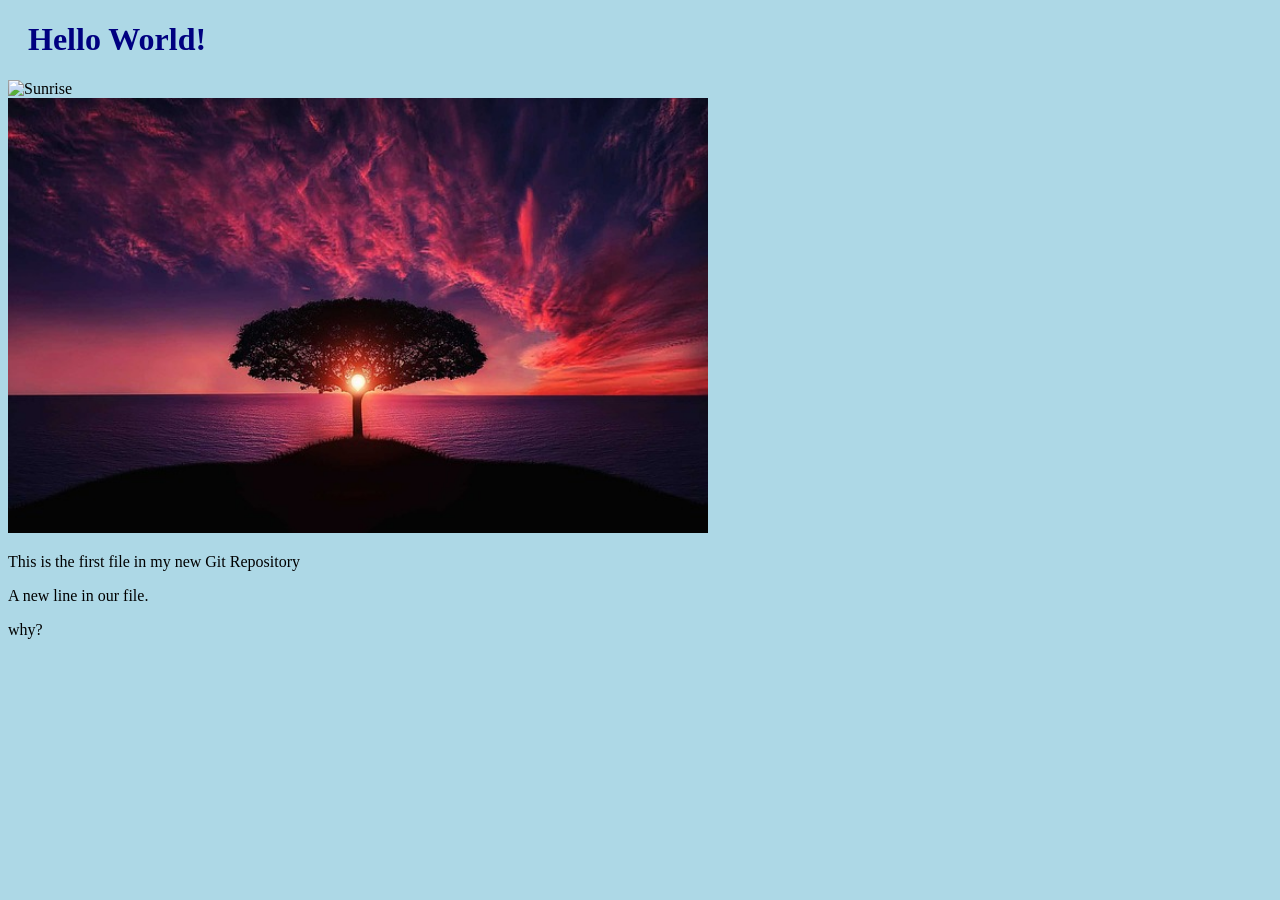
==== index.html @ f79322d0 "Added new line to index" ====
<!DOCTYPE html>
<html>
<head>
<title>My new page</title>
<link rel="stylesheet" href="bluestyle.css">
</head>
<body>
<h1>Hello World!</h1>
<div><img src="https://images.pexels.com/photos/3998365/pexels-photo-3998365.png?auto=compress&cs=tinysrgb&w=1260&h=750&dpr=1" alt="Sunrise" style="width:70%;max-width:960px"></div>
<div><img src="tree-g092d6e0c3_640.jpg" alt="tree" style="width:70%;max-width:700px"></div>
<p>This is the first file in my new Git Repository</p>
<p>A new line in our file.</p>
<p>why?</p>
</body>
</html>
---- bluestyle.css ----
body {
background-color: lightblue;
}

h1 {
color: navy;
margin-left: 20px;
}
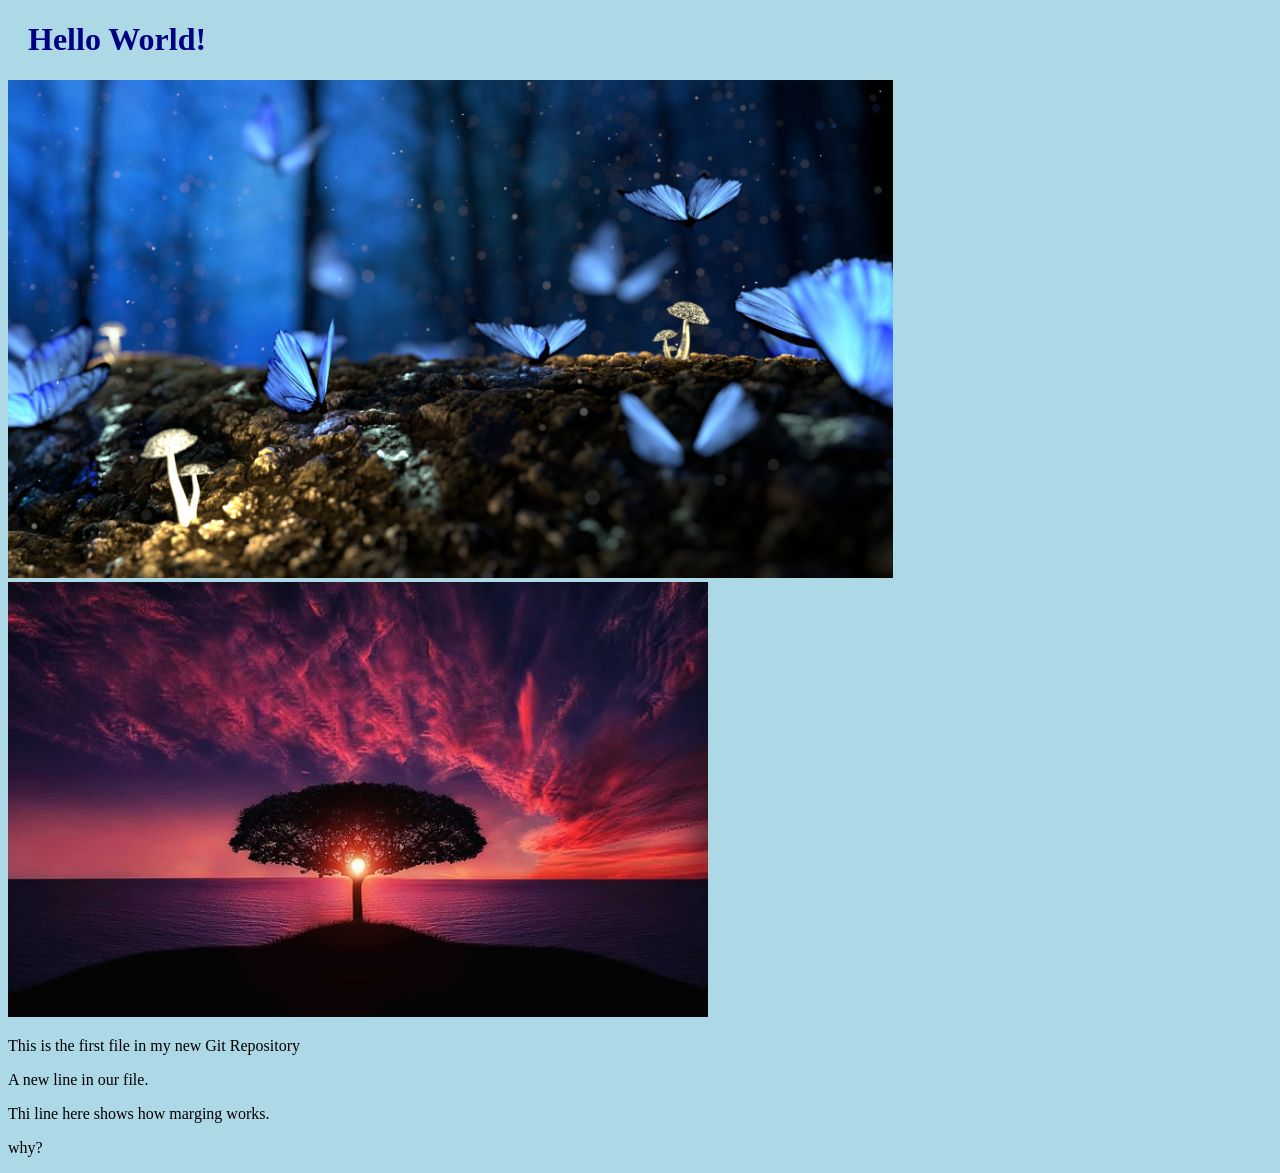
==== commit c7a2a750: "merged with hello-world-images after fixing conflicts" ====
--- a/index.html
+++ b/index.html
@@ -6,10 +6,11 @@
 </head>
 <body>
 <h1>Hello World!</h1>
-<div><img src="https://images.pexels.com/photos/3998365/pexels-photo-3998365.png?auto=compress&cs=tinysrgb&w=1260&h=750&dpr=1" alt="Sunrise" style="width:70%;max-width:960px"></div>
+<div><img src="pexels-pixabay-326055.jpg" alt="Sunrise" style="width:70%;max-width:960px"></div>
 <div><img src="tree-g092d6e0c3_640.jpg" alt="tree" style="width:70%;max-width:700px"></div>
 <p>This is the first file in my new Git Repository</p>
 <p>A new line in our file.</p>
+<p> Thi line here shows how marging works.<p>
 <p>why?</p>
 </body>
 </html>
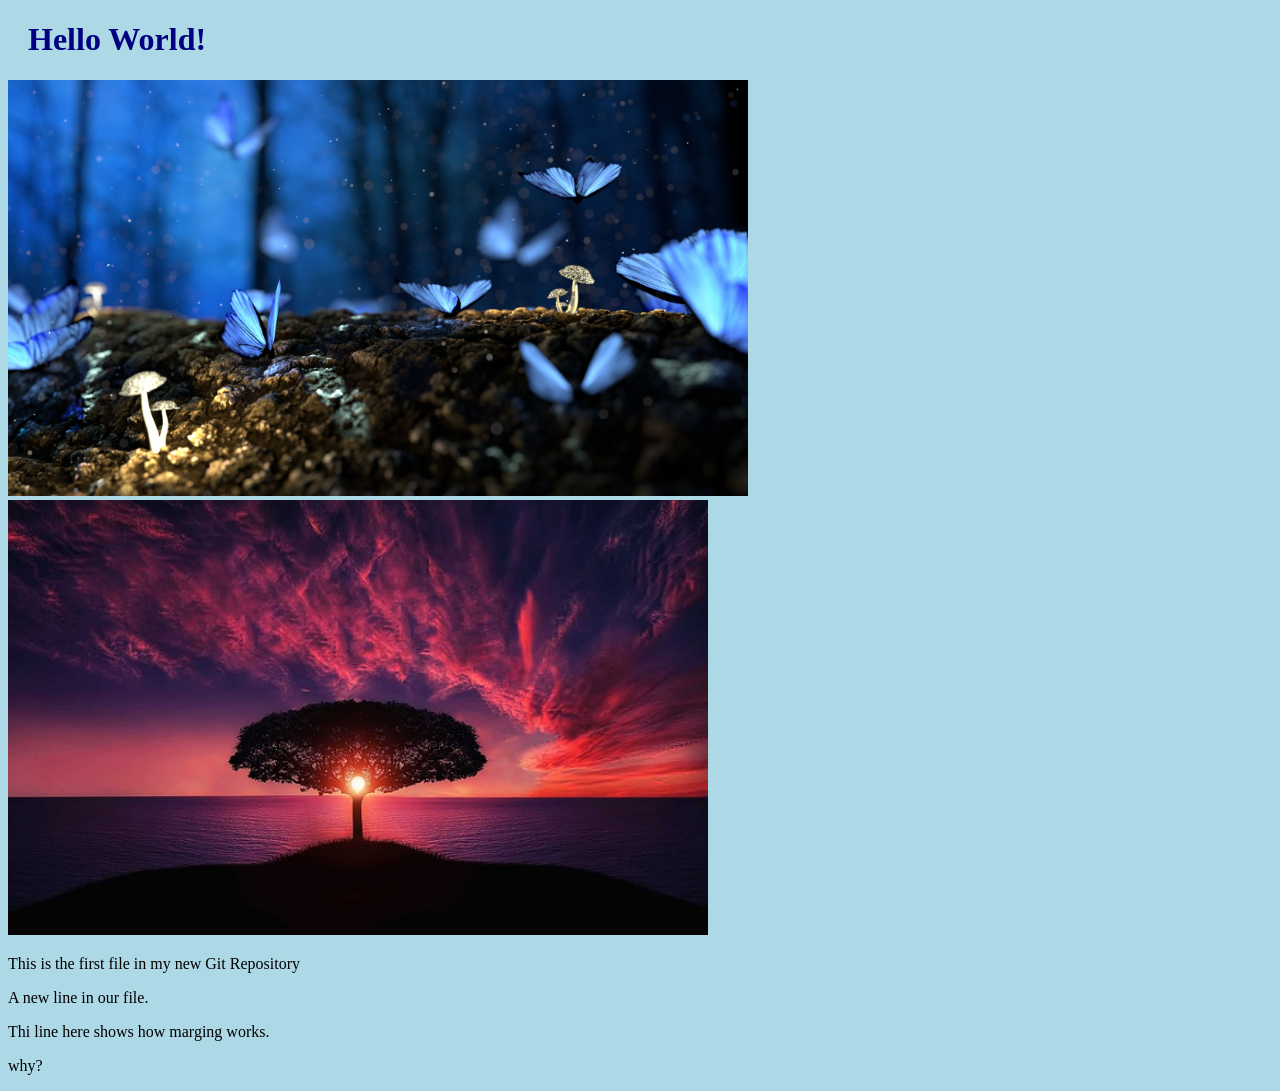
==== commit da1c7d19: "Changed index" ====
--- a/index.html
+++ b/index.html
@@ -6,7 +6,7 @@
 </head>
 <body>
 <h1>Hello World!</h1>
-<div><img src="pexels-pixabay-326055.jpg" alt="Sunrise" style="width:70%;max-width:960px"></div>
+<div><img src="pexels-pixabay-326055.jpg" alt="Sunrise" style="width:70%;max-width:740px"></div>
 <div><img src="tree-g092d6e0c3_640.jpg" alt="tree" style="width:70%;max-width:700px"></div>
 <p>This is the first file in my new Git Repository</p>
 <p>A new line in our file.</p>
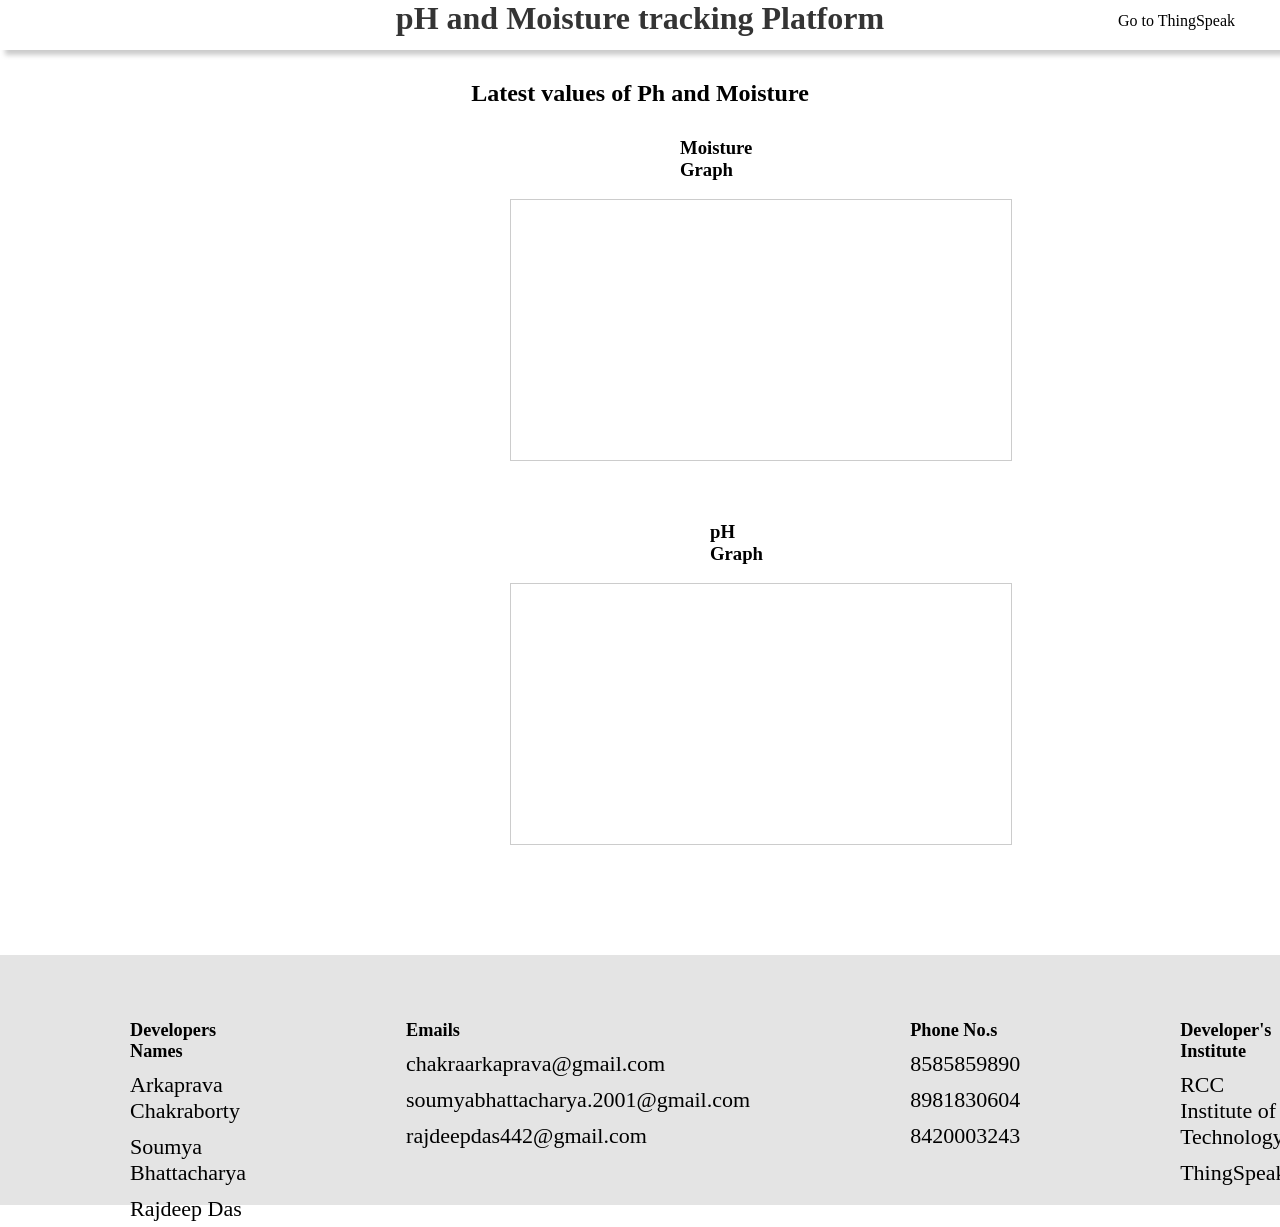
==== commit d21f934a: "added basic and static website" ====
--- a/index.html
+++ b/index.html
@@ -1,16 +1,182 @@
-<!DOCTYPE html>
-<html>
+<html lang="en">
 <head>
-<title>My new page</title>
-<link rel="stylesheet" href="bluestyle.css">
+    <meta charset="UTF-8">
+    <meta http-equiv="X-UA-Compatible" content="IE=edge">
+    <meta name="viewport" content="width=device-width, initial-scale=1.0">
+    <title>pH and moisture sensor values</title>
+    <style>
+        *{
+            margin:0px;
+            padding: 0px;
+        }
+        header{
+            position:fixed;
+            top:0%;
+            box-shadow:  5px 5px 5px rgb(203, 203, 203);
+            width:100%;
+            height:50px;
+            background-color:white;
+            color:#343434
+        }
+        .middle{
+            padding: 80px 250px;
+        }
+        div#table table{
+            margin:10px 150px;
+            border: 2px solid rgb(200, 200, 200);
+            border-radius: 20px;
+        }
+        div#table table th{
+            background-color: rgb(206, 206, 206);
+        }
+        div#table table td{
+            background-color: rgb(233, 233, 233);
+        }
+        div#table table thead,
+        div#table table tr{
+            text-align: center;
+        }
+        div#table table th,
+        div#table table td{
+            margin:0px;
+            width:250px;
+            height:30px;
+            border-radius: 16px;
+        }
+        .images{
+            display: block;
+            margin: 0px 230px;
+        }
+        .images div{
+            display: block;
+            padding: 30px;
+        }
+        a{
+            text-decoration: none;
+            color: black;
+        }
+        a:hover {
+            color: rgb(70, 70, 70);
+        }
+        footer{
+            height: 150px;
+            background-color: #e4e4e4;
+            display:inline-flex;
+            padding:50px;
+        }
+        footer div {
+            padding: 10px 80px;
+            font-size: 22px;
+        }
+        footer div * {
+            padding: 5px 0px;
+        }
+    </style>
 </head>
+<header>
+    <div>
+        <center>
+            <h1>pH and Moisture tracking Platform</h1>
+        </center>
+        <div style="float: right; margin-top: -25px; margin-right: 45px;">
+            <p><a href="https://thingspeak.com/channels/2156931">Go to ThingSpeak</a></p>
+        </div>
+    </div>
+</header>
 <body>
-<h1>Hello World!</h1>
-<div><img src="pexels-pixabay-326055.jpg" alt="Sunrise" style="width:70%;max-width:740px"></div>
-<div><img src="tree-g092d6e0c3_640.jpg" alt="tree" style="width:70%;max-width:700px"></div>
-<p>This is the first file in my new Git Repository</p>
-<p>A new line in our file.</p>
-<p> Thi line here shows how marging works.<p>
-<p>why?</p>
+    <div class="middle">
+        <div><center><h2>Latest values of Ph and Moisture</h2></center></div>
+        <div id="table">
+        </div>
+        <div class="images">
+            <div>
+                <label for="moist"><h3 style="margin:0px 0px 0px 170px;">Moisture Graph</h3></label><br>
+                <iframe name="moist" width="500" height="260" style="border: 1px solid #cccccc;" src="https://thingspeak.com/channels/2156931/charts/1?bgcolor=%23ffffff&color=%23d62020&dynamic=true&results=60&title=Moisture&type=line&xaxis=time%28s%29&yaxis=Moisture+in+mL"></iframe>
+            </div>
+            <div>
+                <label for="pH"><h3 style="margin:0px 0px  0px 200px;">pH Graph</h3></label><br>
+                <iframe name="pH" width="500" height="260" style="border: 1px solid #cccccc;" src="https://thingspeak.com/channels/2156931/charts/2?bgcolor=%23ffffff&color=%23d62020&dynamic=true&results=60&title=pH+Scale&type=line&xaxis=time%28s%29&yaxis=pH+Value+%28pH%29"></iframe>
+            </div>
+        </div>
+    </div>
+    <script>
+        const URL = "https://api.thingspeak.com/channels/2156931/feeds.json?results=10";
+        async function makeAPIcall(){
+            var moist = [];
+            var pH = [];
+            let http = new XMLHttpRequest();
+            http.open('get',URL,true);
+            http.send();
+            http.onload = function(){
+                let feed = JSON.parse(this.responseText);
+                for(i=0;i<10;i++){
+                    moist.push(parseInt(feed['feeds'][i]['field1']));
+                    pH.push(parseFloat(feed['feeds'][i]['field2'].replace(/(\r\n|\n|\r)/gm, '')));
+                }
+                let table = document.getElementById('table');
+                let s = `
+                    <table>
+                        <thead>
+                            <th>
+                                Id
+                            </th>
+                            <th>
+                                moisture
+                            </th>
+                            <th>
+                                pH Value
+                            </th>
+                        </thead>
+                        <tbody>
+                `;
+                for(i = 0; i<10; i++){
+                    s += `
+                        <tr>
+                            <td>
+                                ${i+1}
+                            </td>
+                            <td>
+                                ${moist[i]}
+                            </td>
+                            <td>
+                                ${pH[i]}
+                            </td>
+                        </tr>
+                    `;
+                }
+                s+=`
+                        </tbody>
+                    </table>
+                `;     
+                table.innerHTML = s;
+            }
+        }
+        var myVar = setInterval(makeAPIcall(), 15000);
+    </script>
 </body>
-</html>
+<footer>
+    <div class="devnames">
+        <h5>Developers Names</h5>
+        <p>Arkaprava Chakraborty</p>
+        <p>Soumya Bhattacharya</p>
+        <p>Rajdeep Das</p>
+    </div>
+    <div class="emails">
+        <h5>Emails</h5>
+        <a href="mailto:chakraarkaprava@gmail.com"><p>chakraarkaprava@gmail.com</p></a>
+        <a href="mailto:soumyabhattacharya.2001@gmail.com"><p>soumyabhattacharya.2001@gmail.com</p></a>
+        <a href="mailto:rajdeepdas442@gmail.com"><p>rajdeepdas442@gmail.com</p></a>
+    </div>
+    <div class="call">
+        <h5>Phone No.s</h5>
+        <a href="tel:+918585859890"><p>8585859890</p></a>
+        <a href="tel:+918981830604"><p>8981830604</p></a>
+        <a href="tel:+918420003243"><p>8420003243</p></a>
+    </div>
+    <div class="call">
+        <h5>Developer's Institute</h5>
+        <a href="https://rcciit.org/"><p>RCC Institute of Technology</p></a>
+        <p><a href="https://thingspeak.com/channels/2156931">ThingSpeak</a></p>
+    </div>
+</footer>
+</html>
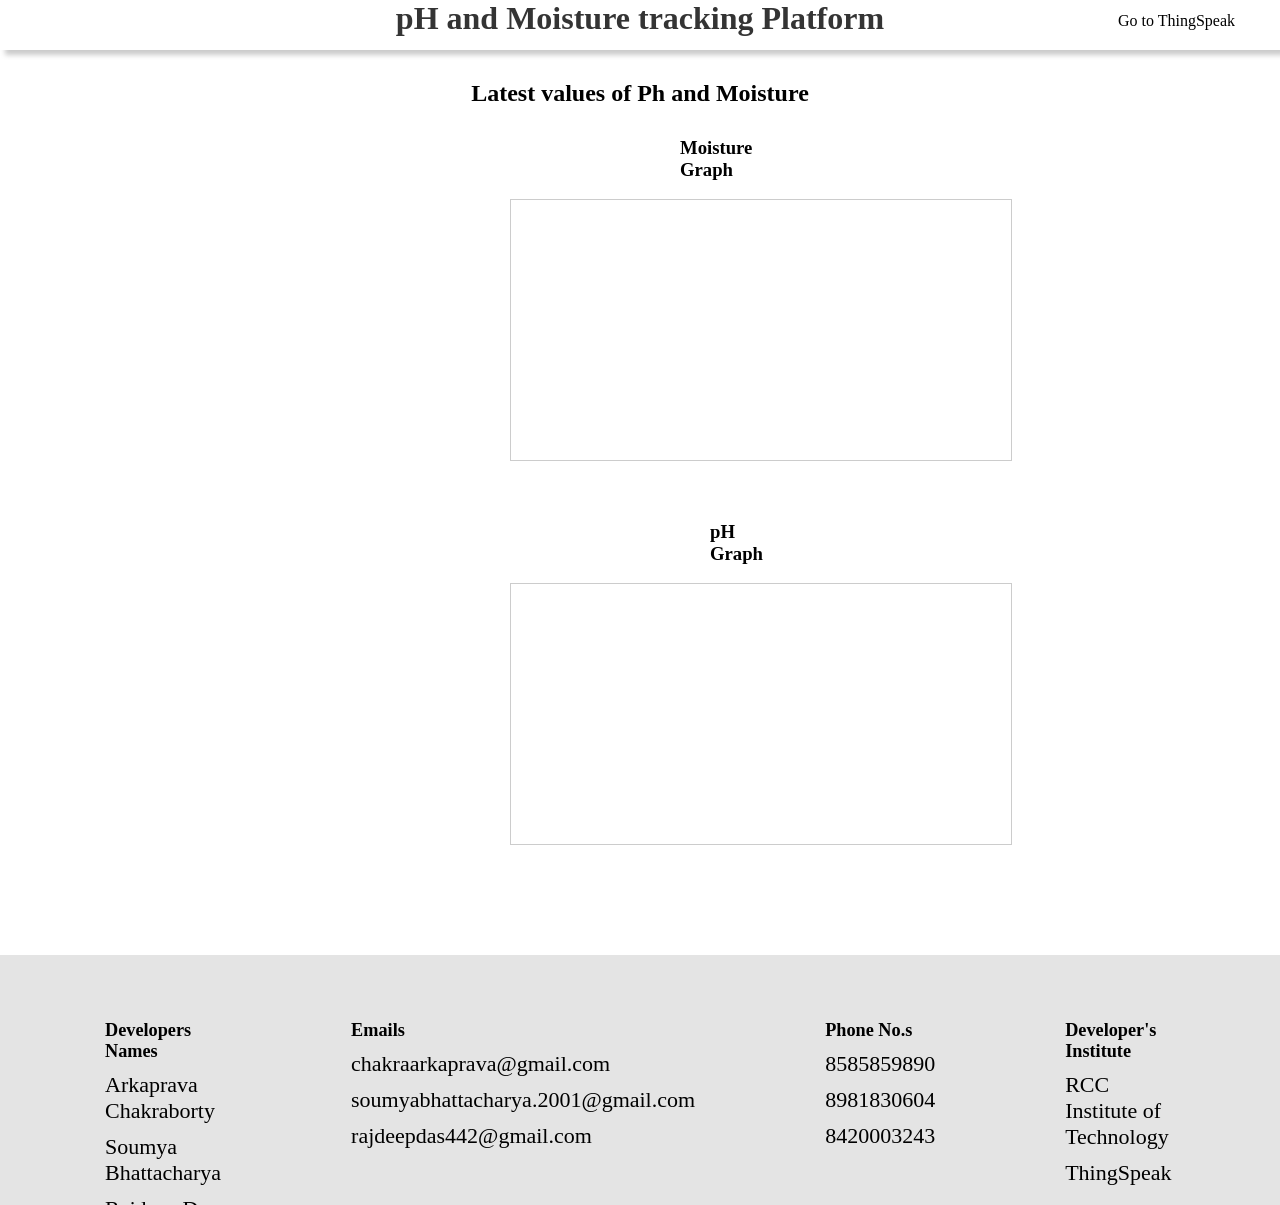
==== commit 53b2350b: "fixed a bug in footer" ====
--- a/index.html
+++ b/index.html
@@ -60,12 +60,14 @@
         }
         footer{
             height: 150px;
+            overflow-x: hidden;
             background-color: #e4e4e4;
             display:inline-flex;
-            padding:50px;
+            padding: 50px 40px;
         }
         footer div {
-            padding: 10px 80px;
+            padding: 10px 10px;
+            margin: 0px 55px;
             font-size: 22px;
         }
         footer div * {
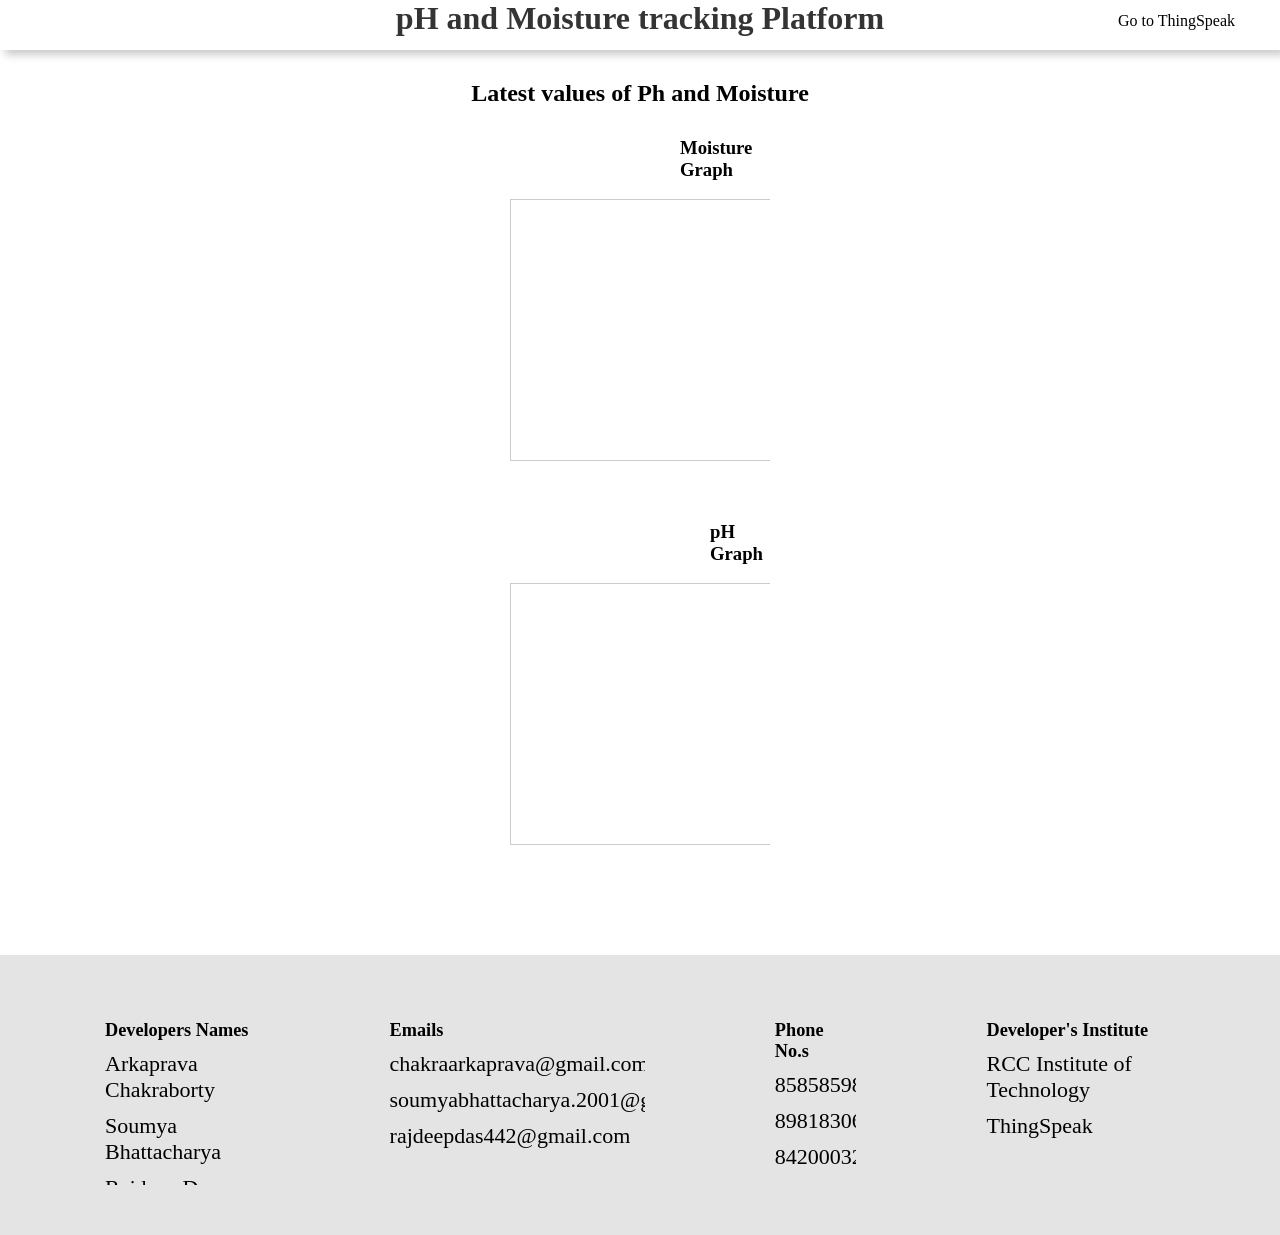
==== commit 33dbee13: "made thesite responsive" ====
--- a/index.html
+++ b/index.html
@@ -3,84 +3,16 @@
     <meta charset="UTF-8">
     <meta http-equiv="X-UA-Compatible" content="IE=edge">
     <meta name="viewport" content="width=device-width, initial-scale=1.0">
+    <link rel="stylesheet" href="style.css">
+    <script src="script.js"></script>
     <title>pH and moisture sensor values</title>
-    <style>
-        *{
-            margin:0px;
-            padding: 0px;
-        }
-        header{
-            position:fixed;
-            top:0%;
-            box-shadow:  5px 5px 5px rgb(203, 203, 203);
-            width:100%;
-            height:50px;
-            background-color:white;
-            color:#343434
-        }
-        .middle{
-            padding: 80px 250px;
-        }
-        div#table table{
-            margin:10px 150px;
-            border: 2px solid rgb(200, 200, 200);
-            border-radius: 20px;
-        }
-        div#table table th{
-            background-color: rgb(206, 206, 206);
-        }
-        div#table table td{
-            background-color: rgb(233, 233, 233);
-        }
-        div#table table thead,
-        div#table table tr{
-            text-align: center;
-        }
-        div#table table th,
-        div#table table td{
-            margin:0px;
-            width:250px;
-            height:30px;
-            border-radius: 16px;
-        }
-        .images{
-            display: block;
-            margin: 0px 230px;
-        }
-        .images div{
-            display: block;
-            padding: 30px;
-        }
-        a{
-            text-decoration: none;
-            color: black;
-        }
-        a:hover {
-            color: rgb(70, 70, 70);
-        }
-        footer{
-            height: 150px;
-            overflow-x: hidden;
-            background-color: #e4e4e4;
-            display:inline-flex;
-            padding: 50px 40px;
-        }
-        footer div {
-            padding: 10px 10px;
-            margin: 0px 55px;
-            font-size: 22px;
-        }
-        footer div * {
-            padding: 5px 0px;
-        }
-    </style>
 </head>
 <header>
     <div>
         <center>
             <h1>pH and Moisture tracking Platform</h1>
         </center>
-        <div style="float: right; margin-top: -25px; margin-right: 45px;">
+        <div class="link">
             <p><a href="https://thingspeak.com/channels/2156931">Go to ThingSpeak</a></p>
         </div>
     </div>
@@ -91,70 +23,20 @@
         <div id="table">
         </div>
         <div class="images">
-            <div>
-                <label for="moist"><h3 style="margin:0px 0px 0px 170px;">Moisture Graph</h3></label><br>
-                <iframe name="moist" width="500" height="260" style="border: 1px solid #cccccc;" src="https://thingspeak.com/channels/2156931/charts/1?bgcolor=%23ffffff&color=%23d62020&dynamic=true&results=60&title=Moisture&type=line&xaxis=time%28s%29&yaxis=Moisture+in+mL"></iframe>
+            <div class="moist">
+                <label for="moist"><h3>Moisture Graph</h3></label><br>
+                <figure>
+                    <iframe name="moist" width="480" height="260" style="border: 1px solid #cccccc;overflow:auto;" src="https://thingspeak.com/channels/2156931/charts/1?bgcolor=%23ffffff&color=%23d62020&dynamic=true&results=60&title=Moisture&type=line&xaxis=time%28s%29&yaxis=Moisture+in+mL" allowfullscreen="true"></iframe>
+                </figure>
             </div>
-            <div>
-                <label for="pH"><h3 style="margin:0px 0px  0px 200px;">pH Graph</h3></label><br>
-                <iframe name="pH" width="500" height="260" style="border: 1px solid #cccccc;" src="https://thingspeak.com/channels/2156931/charts/2?bgcolor=%23ffffff&color=%23d62020&dynamic=true&results=60&title=pH+Scale&type=line&xaxis=time%28s%29&yaxis=pH+Value+%28pH%29"></iframe>
+            <div class="pH">
+                <label for="pH"><h3>pH Graph</h3></label><br>
+                <figure> 
+                    <iframe name="pH" width="480" height="260" style="border: 1px solid #cccccc;" src="https://thingspeak.com/channels/2156931/charts/2?bgcolor=%23ffffff&color=%23d62020&dynamic=true&results=60&title=pH+Scale&type=line&xaxis=time%28s%29&yaxis=pH+Value+%28pH%29"></iframe>
+                </figure>
             </div>
         </div>
     </div>
-    <script>
-        const URL = "https://api.thingspeak.com/channels/2156931/feeds.json?results=10";
-        async function makeAPIcall(){
-            var moist = [];
-            var pH = [];
-            let http = new XMLHttpRequest();
-            http.open('get',URL,true);
-            http.send();
-            http.onload = function(){
-                let feed = JSON.parse(this.responseText);
-                for(i=0;i<10;i++){
-                    moist.push(parseInt(feed['feeds'][i]['field1']));
-                    pH.push(parseFloat(feed['feeds'][i]['field2'].replace(/(\r\n|\n|\r)/gm, '')));
-                }
-                let table = document.getElementById('table');
-                let s = `
-                    <table>
-                        <thead>
-                            <th>
-                                Id
-                            </th>
-                            <th>
-                                moisture
-                            </th>
-                            <th>
-                                pH Value
-                            </th>
-                        </thead>
-                        <tbody>
-                `;
-                for(i = 0; i<10; i++){
-                    s += `
-                        <tr>
-                            <td>
-                                ${i+1}
-                            </td>
-                            <td>
-                                ${moist[i]}
-                            </td>
-                            <td>
-                                ${pH[i]}
-                            </td>
-                        </tr>
-                    `;
-                }
-                s+=`
-                        </tbody>
-                    </table>
-                `;     
-                table.innerHTML = s;
-            }
-        }
-        var myVar = setInterval(makeAPIcall(), 15000);
-    </script>
 </body>
 <footer>
     <div class="devnames">
@@ -181,4 +63,45 @@
         <p><a href="https://thingspeak.com/channels/2156931">ThingSpeak</a></p>
     </div>
 </footer>
-</html>+</html>
+
+<!-- <!DOCTYPE html>
+<html> 
+<head> 
+    <title> 
+        How to change the width of an 
+        iframe to 100% with JavaScript? 
+    </title> 
+</head> 
+     
+<body> 
+    <center>
+        <h1 style="color:green;"> 
+            GeeksforGeeks  
+        </h1> 
+        <h3> 
+            How to change the width of a <br>
+            to 100% with JavaScript? 
+        </h3> 
+        <iframe id="iframe" height="100%" width="40%"
+            src="https://www.youtube.com/embed/HzeK7g8cD0Y"
+            frameborder="0" allowfullscreen> 
+        </iframe>
+  
+        <br><br> 
+        <button> 
+            Click to change 
+        </button> 
+          
+        <script> 
+            // JavaScript code to change the 
+            // width to 100% of <iframe> 
+            function changewidth() { 
+                var x = document.getElementById('iframe'); 
+                x.style.width = window.innerWidth; 
+            }
+            changewidth();
+        </script> 
+    </center>
+</body>  
+</html> -->
--- a/style.css
+++ b/style.css
@@ -0,0 +1,135 @@
+*{
+    margin:0px;
+    padding: 0px;
+    overflow-x:hidden;
+}
+header{
+    position:fixed;
+    top:0%;
+    box-shadow:  5px 5px 8px rgb(203, 203, 203);
+    width:100%;
+    height:50px;
+    background-color:white;
+    color:#343434
+}
+div .link{
+    float: right; 
+    margin-top: -25px; 
+    margin-right: 45px;
+}
+.middle{
+    padding: 80px 250px;
+}
+div#table table{
+    margin:10px 150px;
+    border: 2px solid rgb(200, 200, 200);
+    border-radius: 20px;
+}
+div#table table th{
+    background-color: rgb(206, 206, 206);
+}
+div#table table td{
+    background-color: rgb(233, 233, 233);
+}
+div#table table thead,
+div#table table tr{
+    text-align: center;
+}
+div#table table th,
+div#table table td{
+    margin:0px;
+    width:250px;
+    height:30px;
+    border-radius: 16px;
+}
+.images{
+    display: block;
+    margin: 0px 230px;
+}
+.images div{
+    display: block;
+    padding: 30px;
+}
+.moist label h3 {
+    margin:0px 0px 0px 170px;
+}
+.pH label h3 {
+    margin:0px 0px  0px 200px;
+}
+a{
+    text-decoration: none;
+    color: black;
+}
+a:hover {
+    color: rgb(70, 70, 70);
+}
+footer{
+    height: 180px;
+    overflow-x: hidden;
+    background-color: #e4e4e4;
+    display:inline-flex;
+    padding: 50px 40px;
+}
+footer div {
+    padding: 10px 10px;
+    margin: 0px 55px;
+    font-size: 22px;
+}
+footer div * {
+    padding: 5px 0px;
+}
+@media screen and (max-width: 700px) {
+    div .link{
+        display:none;
+        visibility: hidden;
+    }
+    header{
+        width:fit-content;
+        height:3.5%;
+        padding: 1% 24.7%;
+    }
+    h1{
+        font-size: 100%;
+        width: fit-content;
+    }
+    h2{
+        font-size: 100%;
+    }
+    .middle{
+        padding:12% 5%;
+    }
+    div#table table{
+        margin: 1% 5%;
+    }
+    .images {
+        margin: 0px 20px;
+    }
+    .images div {
+        padding: 10px 0px;
+    }
+    .moist label h3{
+        margin: 0px 0px 0px 33%;
+        font-size: 100%;
+    }
+    .pH label h3{
+        margin:0px 0px 0px 37.5%;
+        font-size: 100%;
+    }
+    footer{
+        display: block;
+        height: max-content;
+        padding: 10px 20px;
+    }
+    footer div {
+        margin: 0px 20px;
+    }
+    iframe{
+        width:390px;
+    }
+    h5{
+        font-size:80%;
+    }
+    p{
+        font-size: 70%;
+    }
+}
